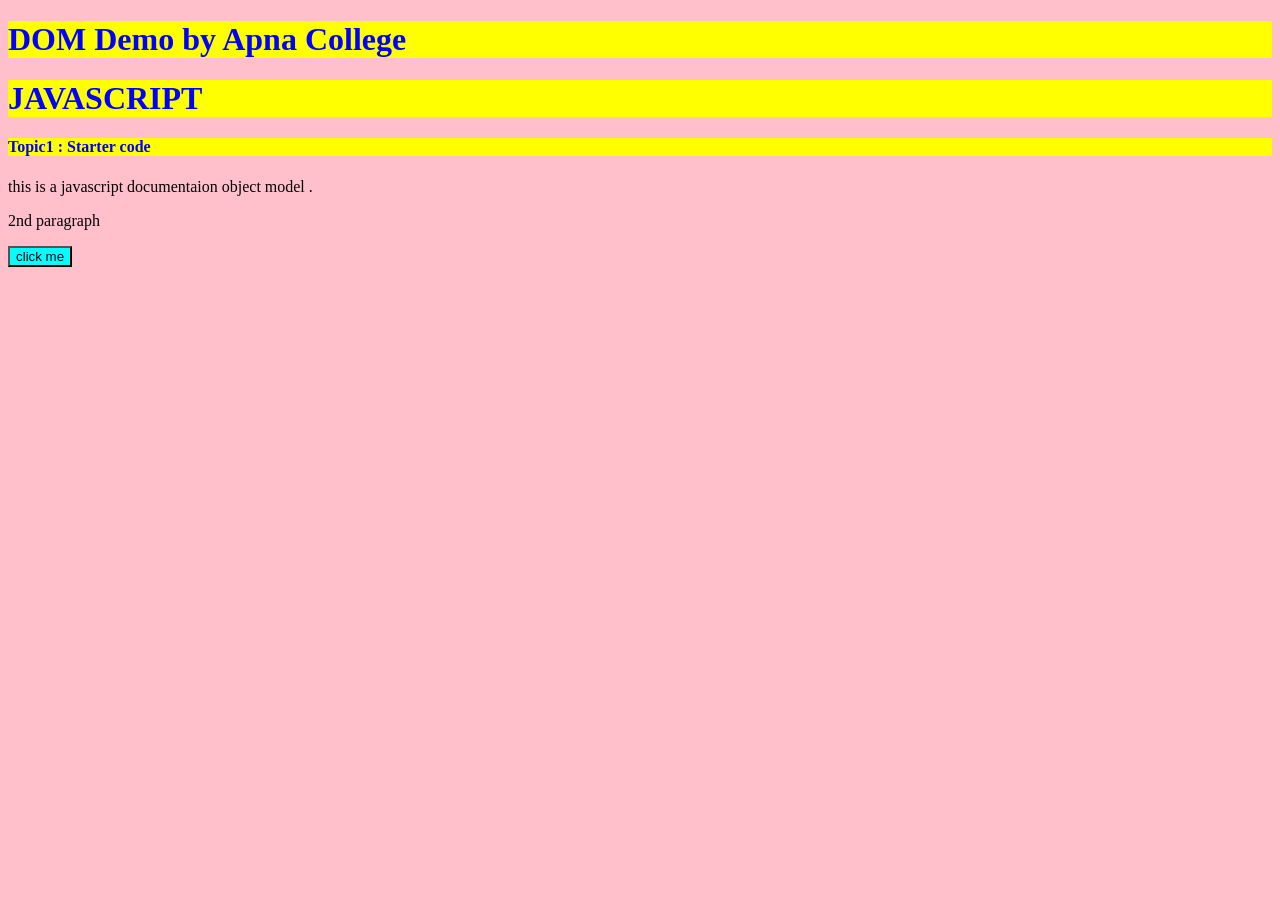
==== index1.html @ 30591f22 "Updated code" ====
<!DOCTYPE html>
<html lang="en">
<head>
    <meta charset="UTF-8">
    <meta nam2e="viewport" content="width=device-width, initial-scale=1.0">
    <title>Document</title>
<link rel="stylesheet" href="style.css">
</head>
<body>
    <h1 class="heading-class">DOM Demo by Apna College</h1>
    <h1 class="heading-class">JAVASCRIPT</h1>
    <h4 class="heading-class">Topic1 : Starter code</h4>
    <p>this is a javascript documentaion object model .</p>
    <p>2nd paragraph</p>
    <button id="myId">click me</button>
<script src="dom.js"></script>
</body>
</html>
---- style.css ----
.heading-class{
        color:blue;
        background-color: yellow;
    }
    body{
        background-color: pink;
    }
    button{
        background-color: aqua;
        color:black;
    }
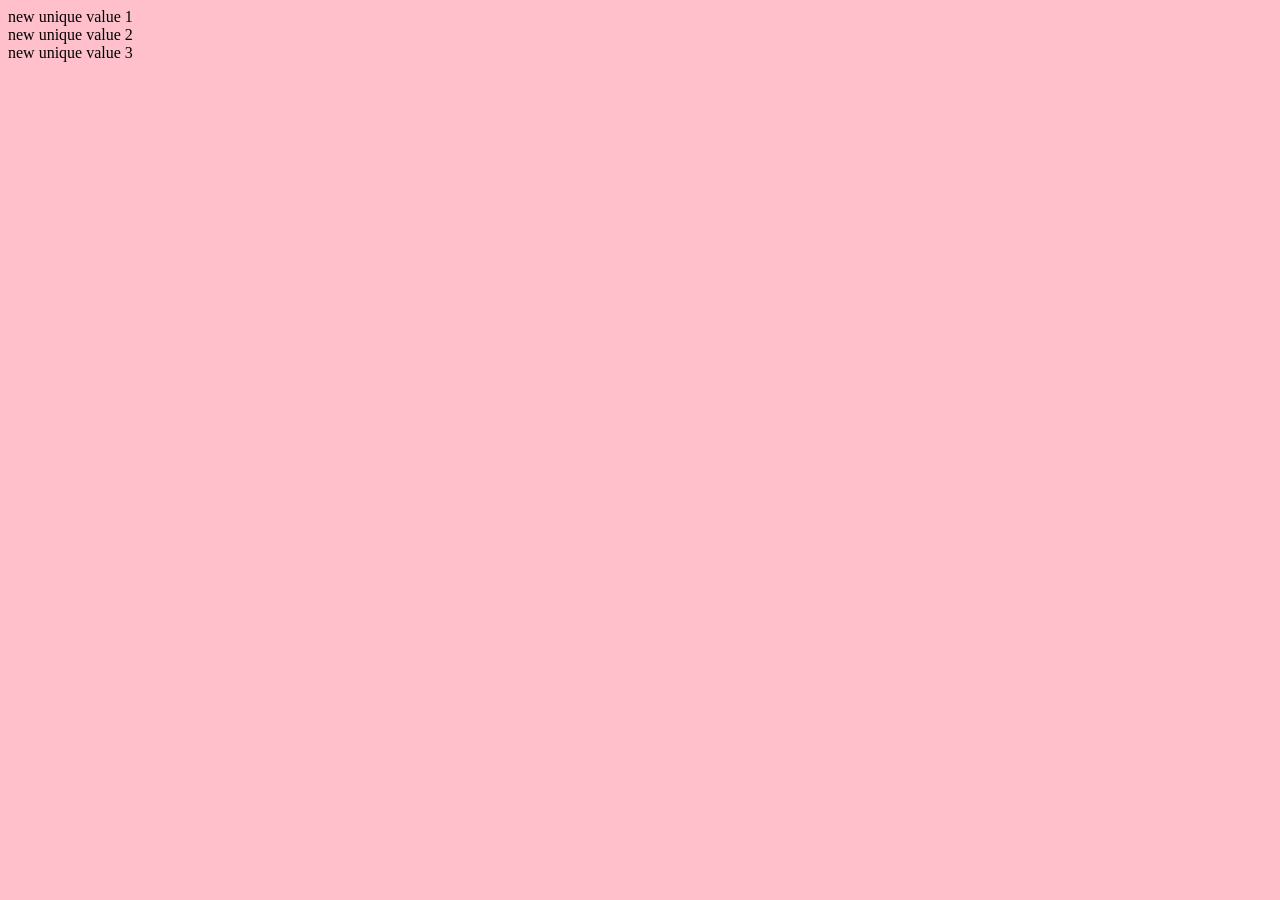
==== commit 4d6c0823: "Updated code" ====
--- a/index1.html
+++ b/index1.html
@@ -7,12 +7,9 @@
 <link rel="stylesheet" href="style.css">
 </head>
 <body>
-    <h1 class="heading-class">DOM Demo by Apna College</h1>
-    <h1 class="heading-class">JAVASCRIPT</h1>
-    <h4 class="heading-class">Topic1 : Starter code</h4>
-    <p>this is a javascript documentaion object model .</p>
-    <p>2nd paragraph</p>
-    <button id="myId">click me</button>
+ <div class="box">first div</div>
+ <div class="box">second div</div>
+ <div class="box">third div</div>
 <script src="dom.js"></script>
 </body>
 </html>
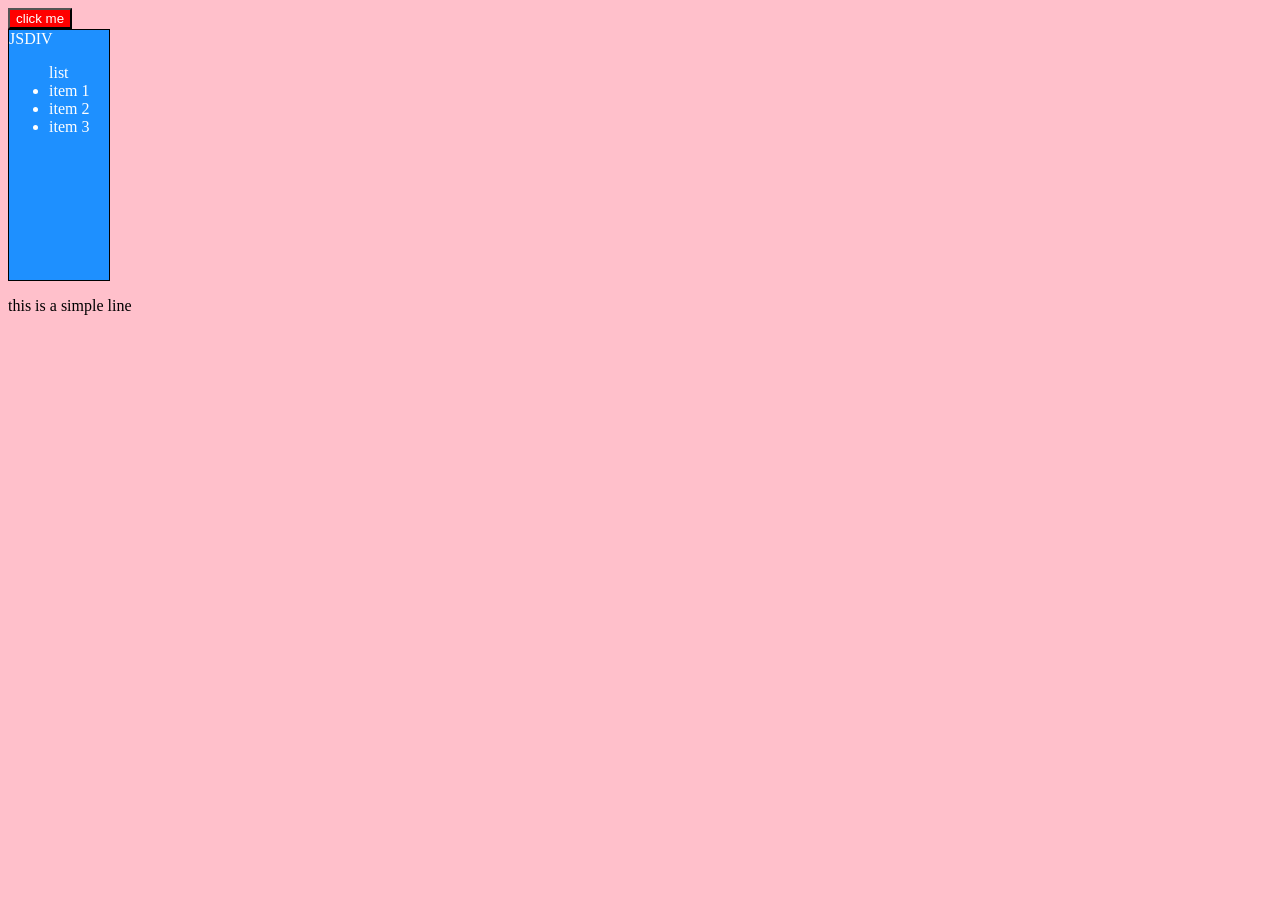
==== commit d1a89524: "Updated code" ====
--- a/index1.html
+++ b/index1.html
@@ -7,9 +7,14 @@
 <link rel="stylesheet" href="style.css">
 </head>
 <body>
- <div class="box">first div</div>
- <div class="box">second div</div>
- <div class="box">third div</div>
+ <div id="box"  name="aman"  >JSDIV
+    <ul>list
+        <li>item 1</li>
+        <li>item 2</li>
+        <li>item 3</li>
+    </ul>
+ </div>
+ <p class="para"> this is a simple line</p>
 <script src="dom.js"></script>
 </body>
 </html>
--- a/style.css
+++ b/style.css
@@ -1,6 +1,9 @@
- .heading-class{
-        color:blue;
-        background-color: yellow;
+ #box{
+    height:250px;
+    width:100px;
+        background-color:dodgerblue;
+        color:white;
+        border:1px solid black;
     }
     body{
         background-color: pink;
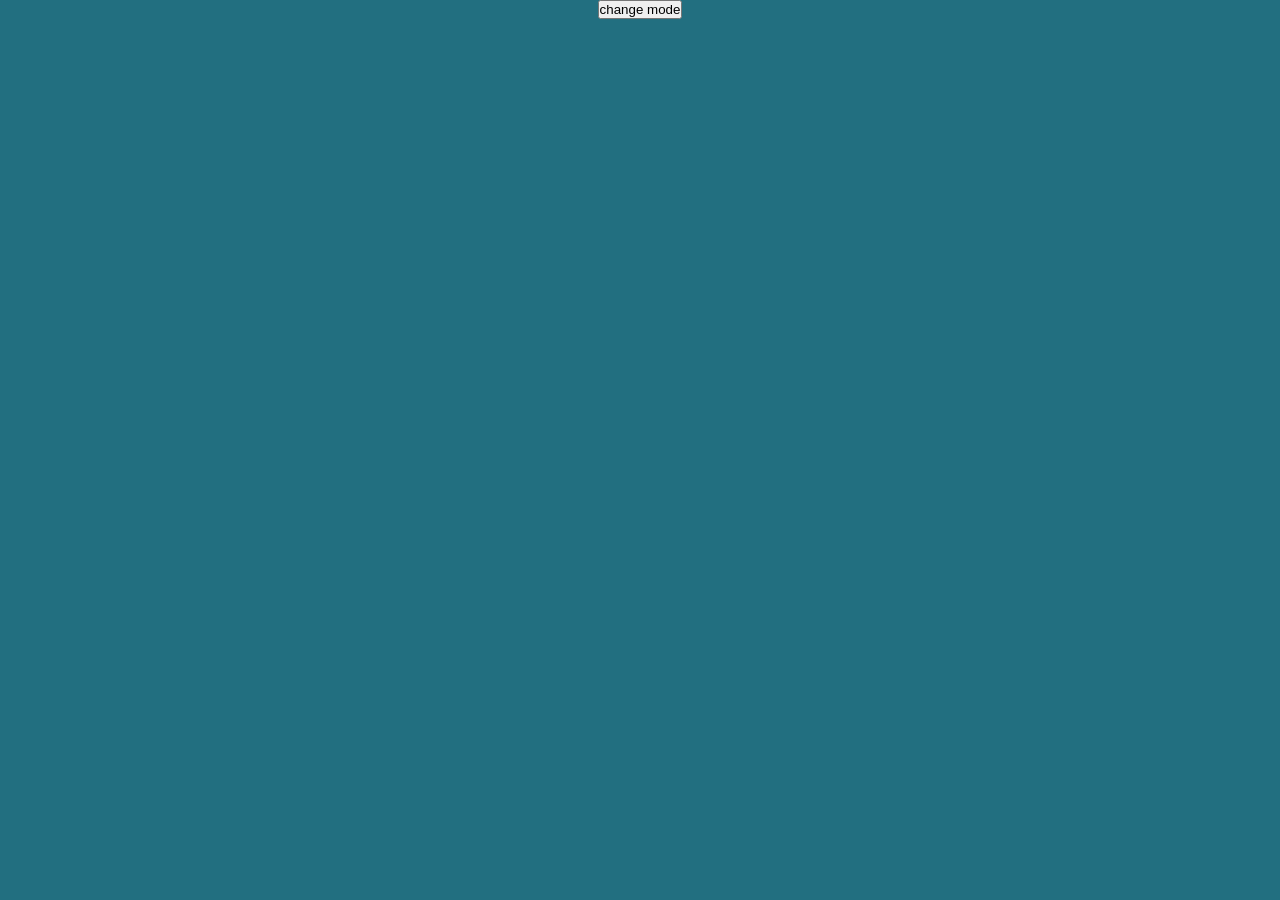
==== commit 6870955d: "Updated code" ====
--- a/index1.html
+++ b/index1.html
@@ -7,14 +7,9 @@
 <link rel="stylesheet" href="style.css">
 </head>
 <body>
- <div id="box"  name="aman"  >JSDIV
-    <ul>list
-        <li>item 1</li>
-        <li>item 2</li>
-        <li>item 3</li>
-    </ul>
- </div>
- <p class="para"> this is a simple line</p>
+<button id="mode">change mode</button>
+
 <script src="dom.js"></script>
+<script src="events.js"></script>
 </body>
 </html>
--- a/style.css
+++ b/style.css
@@ -1,14 +1,70 @@
- #box{
-    height:250px;
-    width:100px;
-        background-color:dodgerblue;
-        color:white;
-        border:1px solid black;
-    }
-    body{
-        background-color: pink;
-    }
-    button{
-        background-color: aqua;
-        color:black;
-    }+*{
+    margin: 0;
+    padding: 0;
+}
+body{
+    background-color: rgb(34, 111, 128);
+    text-align: center;
+}
+.container{
+    height: 60vh;
+    display: flex;
+    justify-content: center;
+    align-items: center;
+}
+.game{
+    height: 60vmin;
+    width: 60vmin;
+    display: flex;
+    flex-wrap: wrap;
+    justify-content: center;
+    align-items: center;
+    gap:1.5vmin;
+}
+
+.box{
+    height:18vmin;
+    width: 18vmin;
+    border-radius: 1rem;
+    border:none;
+    box-shadow: 0 0 1rem rgb(0, 0, 0,0.5);
+    font-size: 8vmin;
+    color: rgb(188, 11, 37);
+    background-color: blanchedalmond;
+}
+
+#reset{
+    background-color: rgb(10, 7, 0);
+    margin-top: 2rem;
+    padding: 0.5rem 1rem;
+    font-size: 1.5rem;
+    border-radius: 0.5rem;
+    border:none;
+    box-shadow: 0 0 1rem rgba(145, 16, 16, 0.5);
+    color: rgb(249, 246, 245);
+}
+#newButton{
+    background-color: rgb(10, 7, 0);
+    margin-top: 2rem;
+    padding: 0.5rem 1rem;
+    font-size: 1.5rem;
+    border-radius: 0.5rem;
+    border:none;
+    box-shadow: 0 0 1rem rgba(145, 16, 16, 0.5);
+    color: rgb(249, 246, 245);
+}
+.msg-container{
+ height: 20vmin;
+}
+
+#msg{
+    color: rgb(249, 246, 245);
+    font-size: 1.5rem;
+    padding: 0.5rem 1rem;
+    border-radius: 0.5rem;
+    border:none;
+    box-shadow: 0 0 1rem rgba(145, 16, 16, 0.5);
+}
+.hide{
+    display: none;
+}
